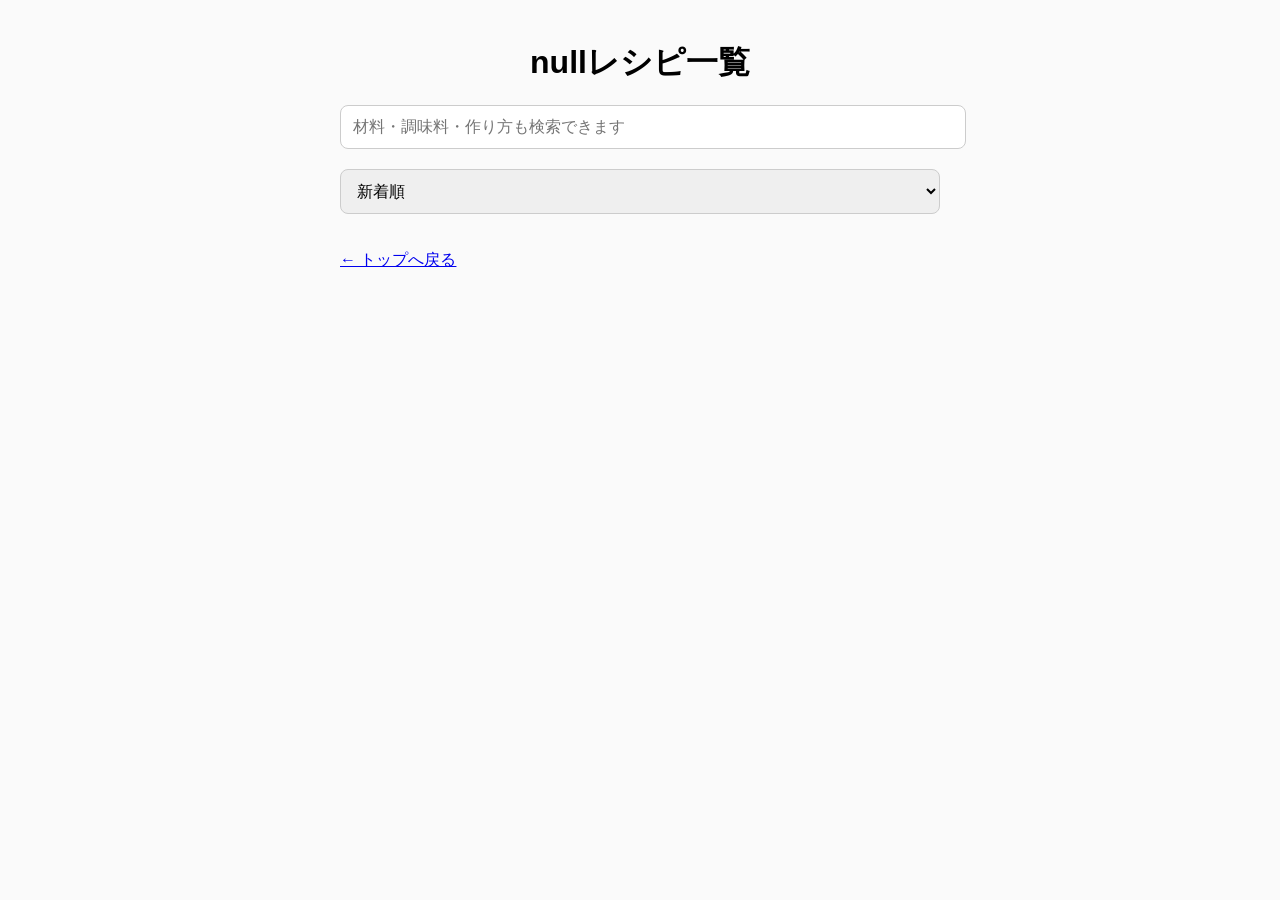
==== category.html @ 86066b1e "Init commit" ====
<!DOCTYPE html>
<html lang="ja">
<head>
    <meta charset="UTF-8">
    <title id="page-title">カテゴリ</title>
    <link rel="stylesheet" href="style.css">
</head>
<body>

<h1 id="category-name"></h1>

<input type="text" id="search" class="search-box" placeholder="材料・調味料・作り方も検索できます">

<select id="sort" class="search-box">
  <option value="new">新着順</option>
  <option value="az">五十音順（タイトル）</option>
</select>

<div id="recipe-container"></div>

<script>
const params = new URLSearchParams(location.search);
const category = params.get("cat");

document.getElementById("category-name").innerText = category + "レシピ一覧";
document.getElementById("page-title").innerText = category + "レシピ一覧";

let categoryRecipes = [];
let filteredRecipes = [];

// JSON読み込み
fetch("recipes.json")
  .then(res => res.json())
  .then(data => {
    categoryRecipes = data.recipes.filter(r => r.category === category);
    filteredRecipes = [...categoryRecipes];
    applySort();
    renderRecipes(filteredRecipes);
  });

// レシピ一覧描画
function renderRecipes(list) {
  const container = document.getElementById("recipe-container");
  container.innerHTML = "";

  list.forEach(r => {
    container.innerHTML += `
      <div class="card" onclick="location.href='recipe.html?id=${r.id}'">
        <img src="${r.image}" loading="lazy">
        <div>
          <div class="card-title">${r.title}</div>
          <div class="card-category">${r.category}</div>
        </div>
      </div>
    `;
  });
}

// 並び替え処理
function applySort() {
  const sortType = document.getElementById("sort").value;

  if (sortType === "new") {
    // 新着順（created_at の降順）
    filteredRecipes.sort((a, b) => new Date(b.created_at) - new Date(a.created_at));
  } else if (sortType === "az") {
    // 五十音順（タイトル）
    filteredRecipes.sort((a, b) => a.title.localeCompare(b.title, "ja"));
  }
}

// 検索機能
document.getElementById("search").addEventListener("input", e => {
  const keyword = e.target.value;

  filteredRecipes = categoryRecipes.filter(r =>
    r.title.includes(keyword) ||
    r.memo.includes(keyword) ||
    r.ingredients.some(i => i.includes(keyword)) ||
    r.seasonings.some(s => s.includes(keyword)) ||
    r.steps.some(step => step.includes(keyword))
  );

  applySort();
  renderRecipes(filteredRecipes);
});

// 並び替えイベント
document.getElementById("sort").addEventListener("change", () => {
  applySort();
  renderRecipes(filteredRecipes);
});
</script>

<p><a href="index.html">← トップへ戻る</a></p>

</body>
</html>
---- style.css ----
body {
    font-family: sans-serif;
    padding: 20px;
    max-width: 600px;
    margin: auto;
    background: #fafafa;
}

h1 {
    text-align: center;
    margin-bottom: 20px;
}

.card {
    background: #fff;
    border-radius: 12px;
    padding: 16px;
    margin: 12px 0;
    box-shadow: 0 2px 6px rgba(0,0,0,0.1);
    display: flex;
    gap: 12px;
}

.card img {
    width: 120px;
    height: 120px;
    object-fit: cover;
    border-radius: 8px;
}

.card-title {
    font-size: 20px;
    font-weight: bold;
}

.card-category {
    font-size: 14px;
    color: #666;
}

.search-box {
    width: 100%;
    padding: 12px;
    font-size: 16px;
    border-radius: 8px;
    border: 1px solid #ccc;
    margin-bottom: 20px;
}
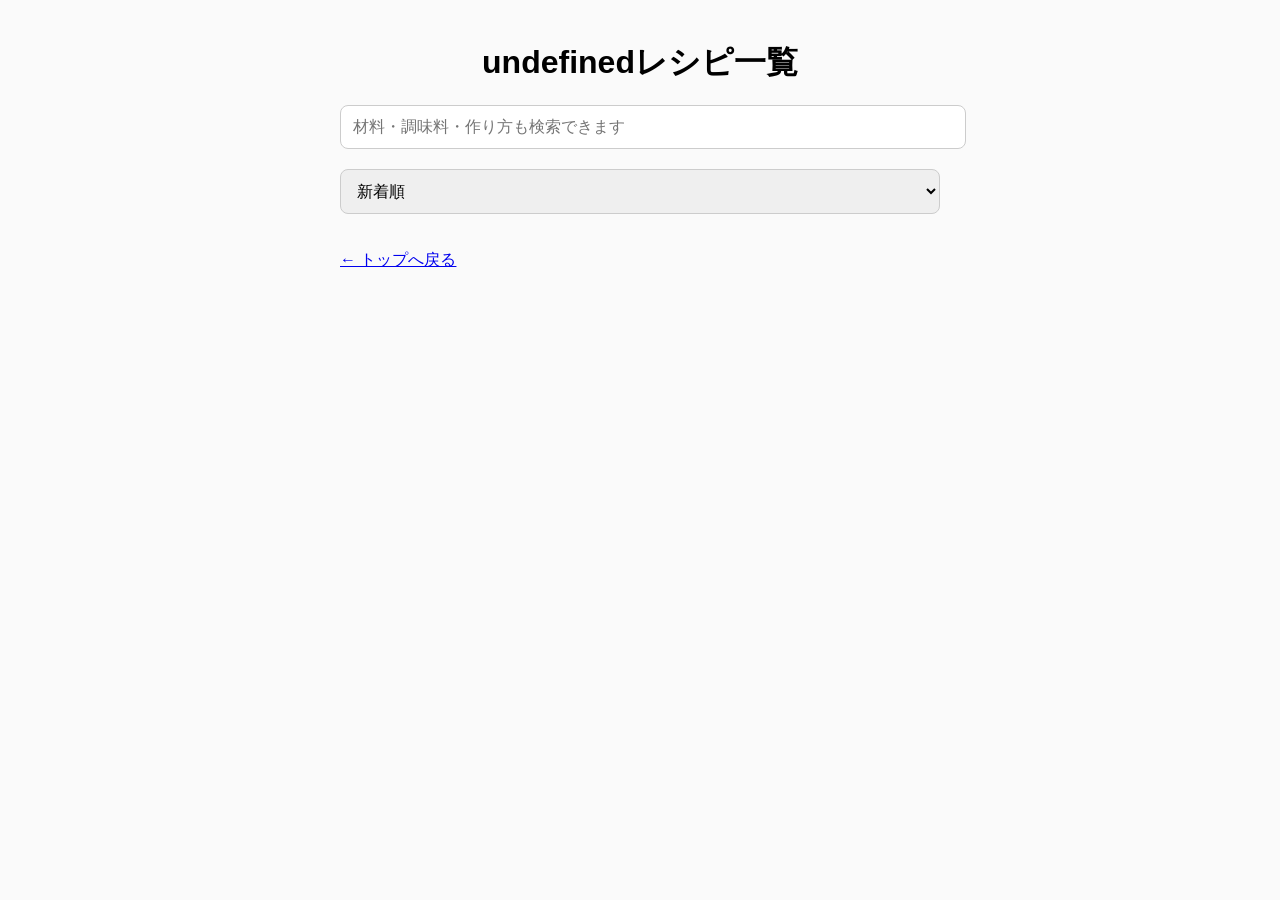
==== commit e0768a07: "Use small image" ====
--- a/category.html
+++ b/category.html
@@ -19,11 +19,30 @@
 <div id="recipe-container"></div>
 
 <script>
+function getThumb(imagePath) {
+  const parts = imagePath.split("/");
+  const category = parts[1];
+  const filename = parts[2].replace(".webp", "");
+  return `images/${category}/thumbs/${filename}-thumb.webp`;
+}
+
+const categoryMap = {
+  main_dish: "主菜",
+  side_dish_cold: "冷たい副菜",
+  side_dish_hot: "温かい副菜",
+  noodle: "麺",
+  bread: "パン",
+  rice: "ご飯",
+  sweets: "お菓子"
+};
+
 const params = new URLSearchParams(location.search);
 const category = params.get("cat");
 
-document.getElementById("category-name").innerText = category + "レシピ一覧";
-document.getElementById("page-title").innerText = category + "レシピ一覧";
+document.getElementById("category-name").innerText =
+  categoryMap[category] + "レシピ一覧";
+document.getElementById("page-title").innerText =
+  categoryMap[category] + "レシピ一覧";
 
 let categoryRecipes = [];
 let filteredRecipes = [];
@@ -46,7 +65,7 @@
   list.forEach(r => {
     container.innerHTML += `
       <div class="card" onclick="location.href='recipe.html?id=${r.id}'">
-        <img src="${r.image}" loading="lazy">
+        <img src="${getThumb(r.image)}" loading="lazy">
         <div>
           <div class="card-title">${r.title}</div>
           <div class="card-category">${r.category}</div>
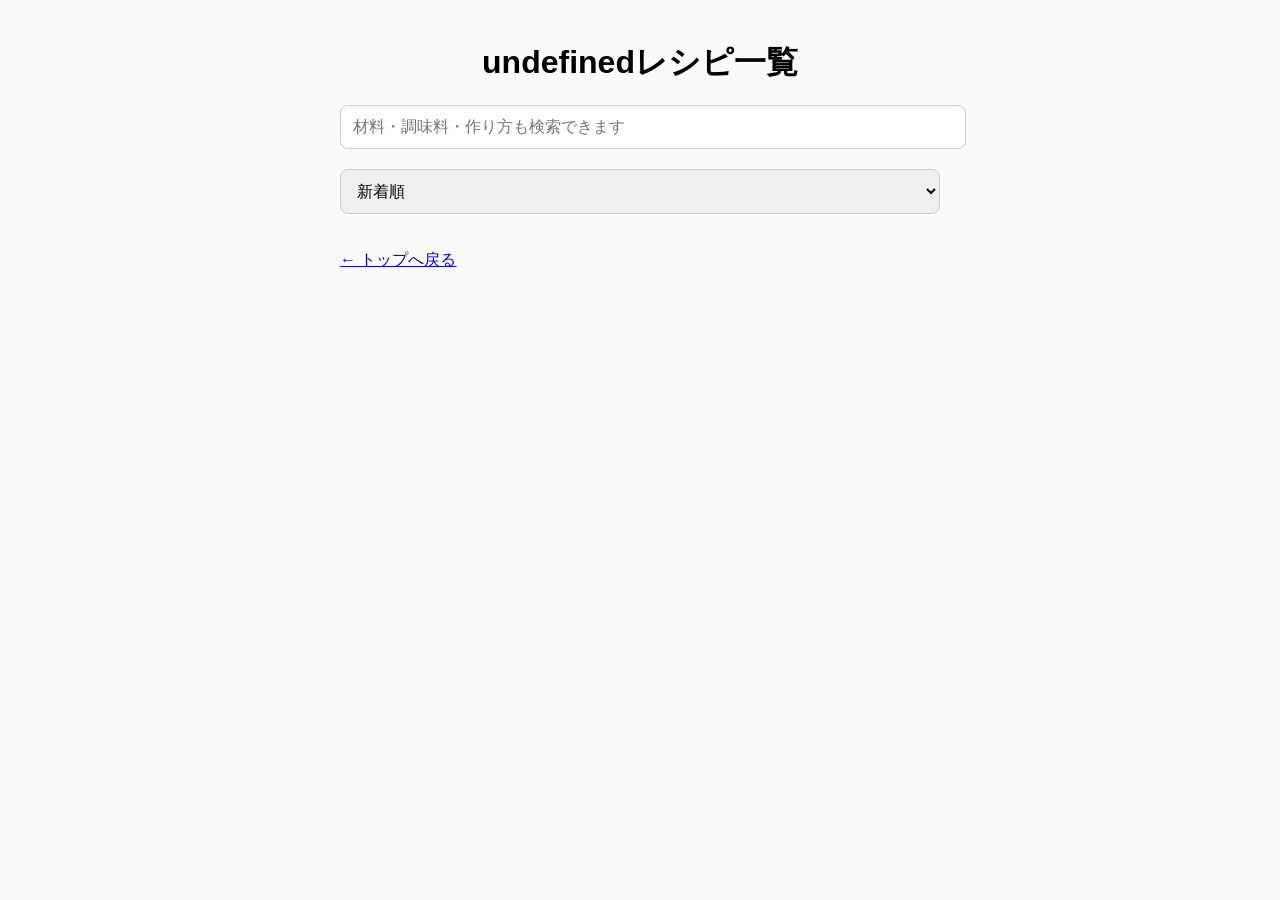
==== commit 53ba3671: "Fix image" ====
--- a/category.html
+++ b/category.html
@@ -30,9 +30,9 @@
   main_dish: "主菜",
   side_dish_cold: "冷たい副菜",
   side_dish_hot: "温かい副菜",
-  noodle: "麺",
   bread: "パン",
   rice: "ご飯",
+  noodle: "麺",
   sweets: "お菓子"
 };
 
